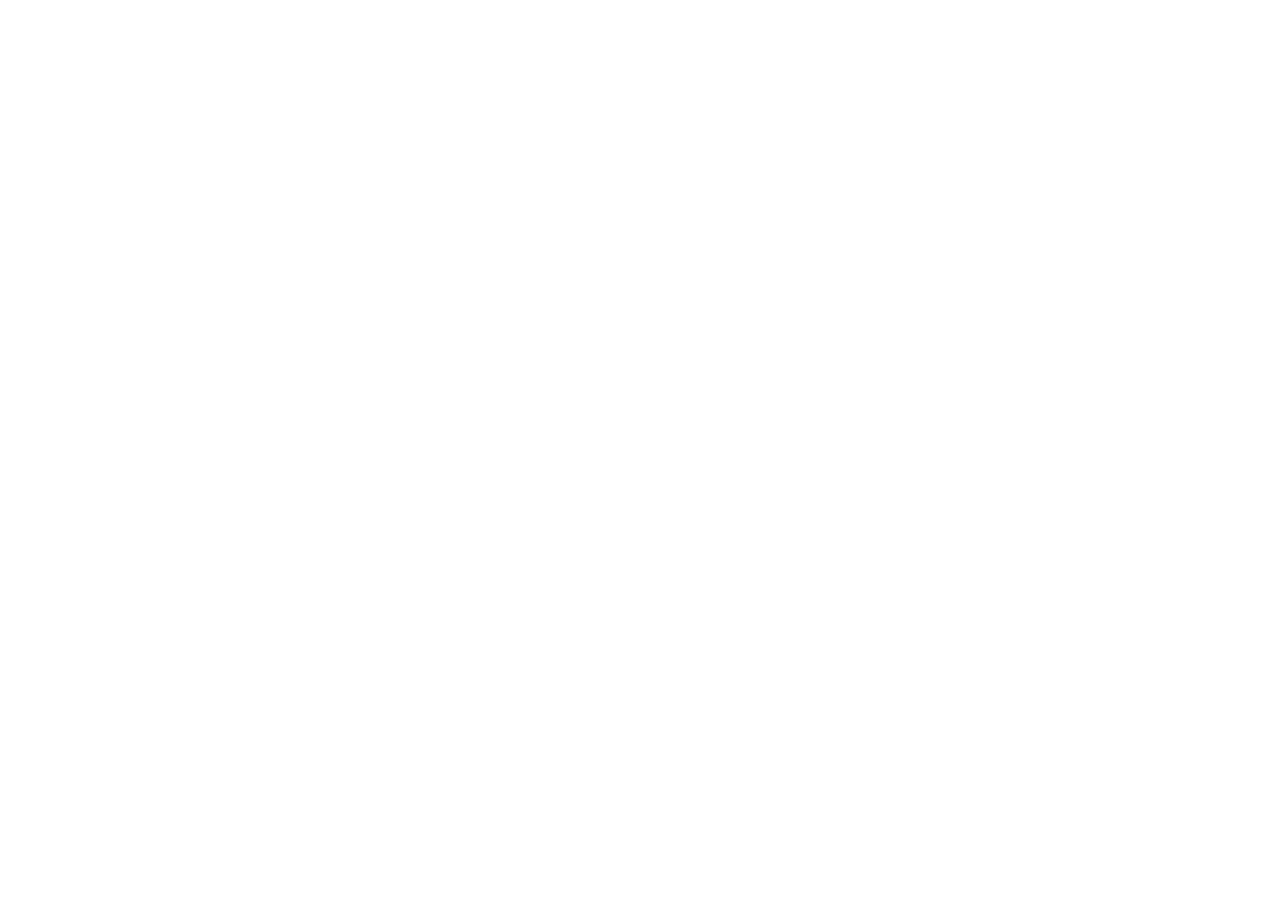
==== index.html @ 731579c0 "Setup" ====
<!DOCTYPE html>
<html lang="en">
<head>
    <meta charset="UTF-8">
    <meta name="viewport" content="width=device-width, initial-scale=1.0">
    <title>Ryan Cohutt Portfolio</title>
    <link rel="stylesheet" href="style.css">
</head>
<body>
    <script src="script.js"></script>
</body>
</html>
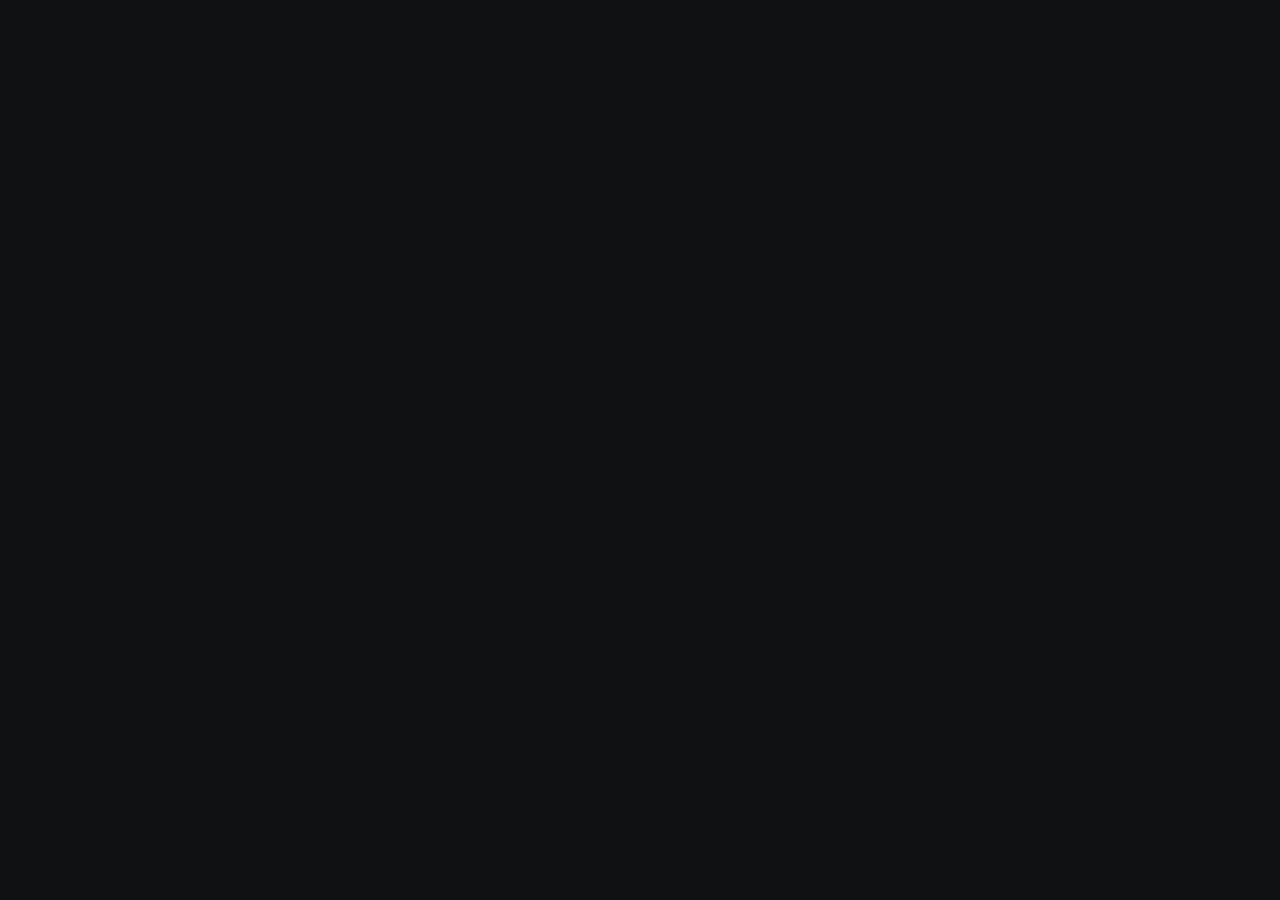
==== commit 5094dc99: "Grid Organization" ====
--- a/index.html
+++ b/index.html
@@ -7,6 +7,12 @@
     <link rel="stylesheet" href="style.css">
 </head>
 <body>
+    <div class="cont">
+        <div class="sidebar"></div>
+        <div class="intro"></div>
+        <div class="exp"></div>
+        <div class="work"></div>
+    </div>
     <script src="script.js"></script>
 </body>
 </html>--- a/style.css
+++ b/style.css
@@ -0,0 +1,32 @@
+html {
+    margin: 0;
+    padding: 0;
+    background-color: #101112;
+}
+
+.cont {
+    display: grid;
+    grid-template-columns: 1fr 5fr 1.5fr;
+    grid-template-rows: 1fr 1.3fr;
+}
+
+.sidebar {
+    grid-column: 1;
+    grid-row: 1 -1;
+}
+
+.intro {
+    grid-column: 2;
+    grid-row: 1;
+}
+
+.exp {
+    grid-column: 3;
+    grid-row: 1;
+}
+
+.work {
+    grid-column: 2 3;
+    grid-row: 2;
+}
+
